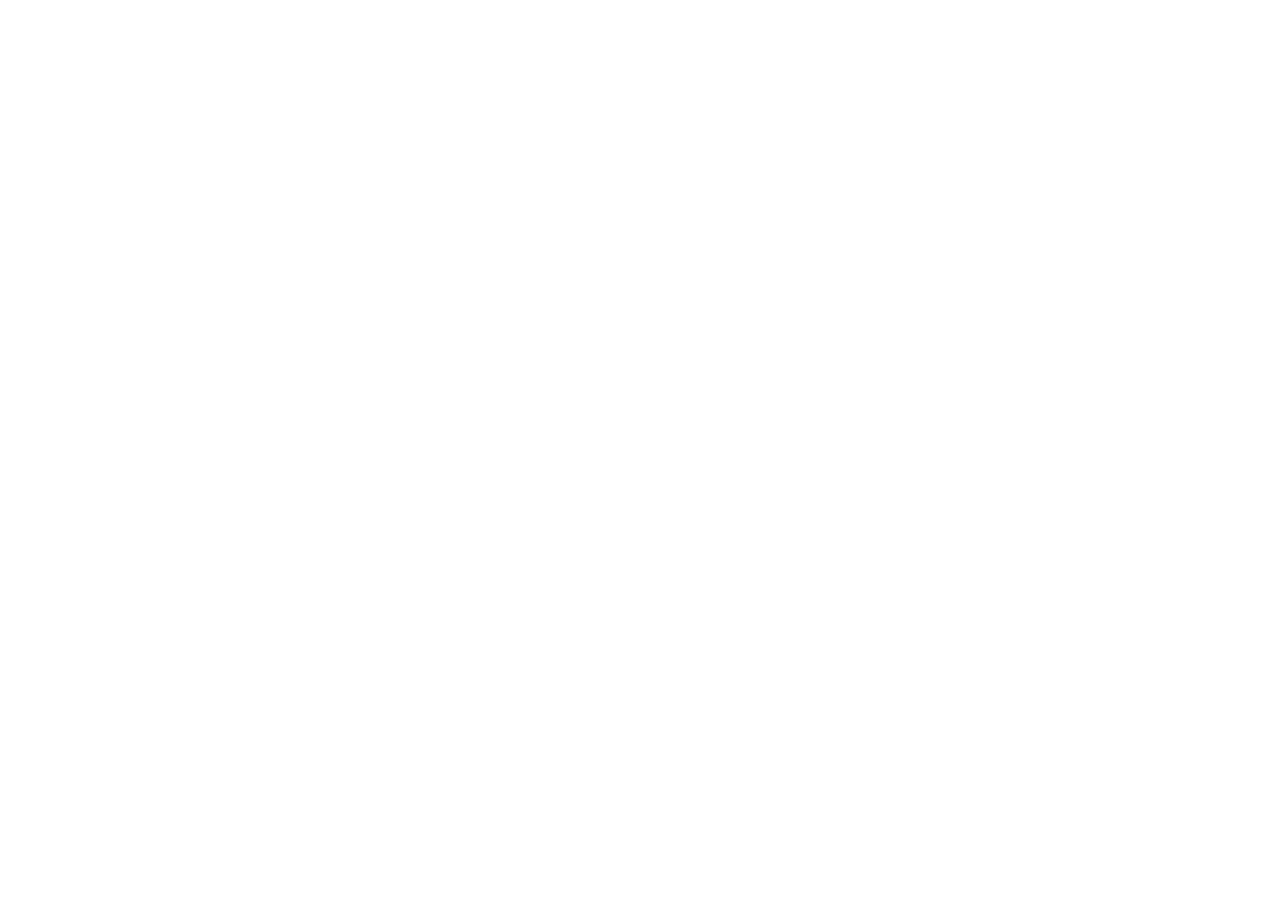
==== index.html @ 9c222b79 "Ajout dossiers" ====
<!doctype html>
<html lang="fr">
    <head>
        <meta charset="utf-8">
        <meta name="Je_Tombe_A_Pique" content="">
        <title>Accueil</title>

        <!-- Bootstrap -->
        <link href="src/bootstrap/bootstrap.css" rel="stylesheet">

        <!-- CSS -->
        <link href="src/css/index.css" rel="stylesheet">
    </head>

    <body>

    </body>

</html>
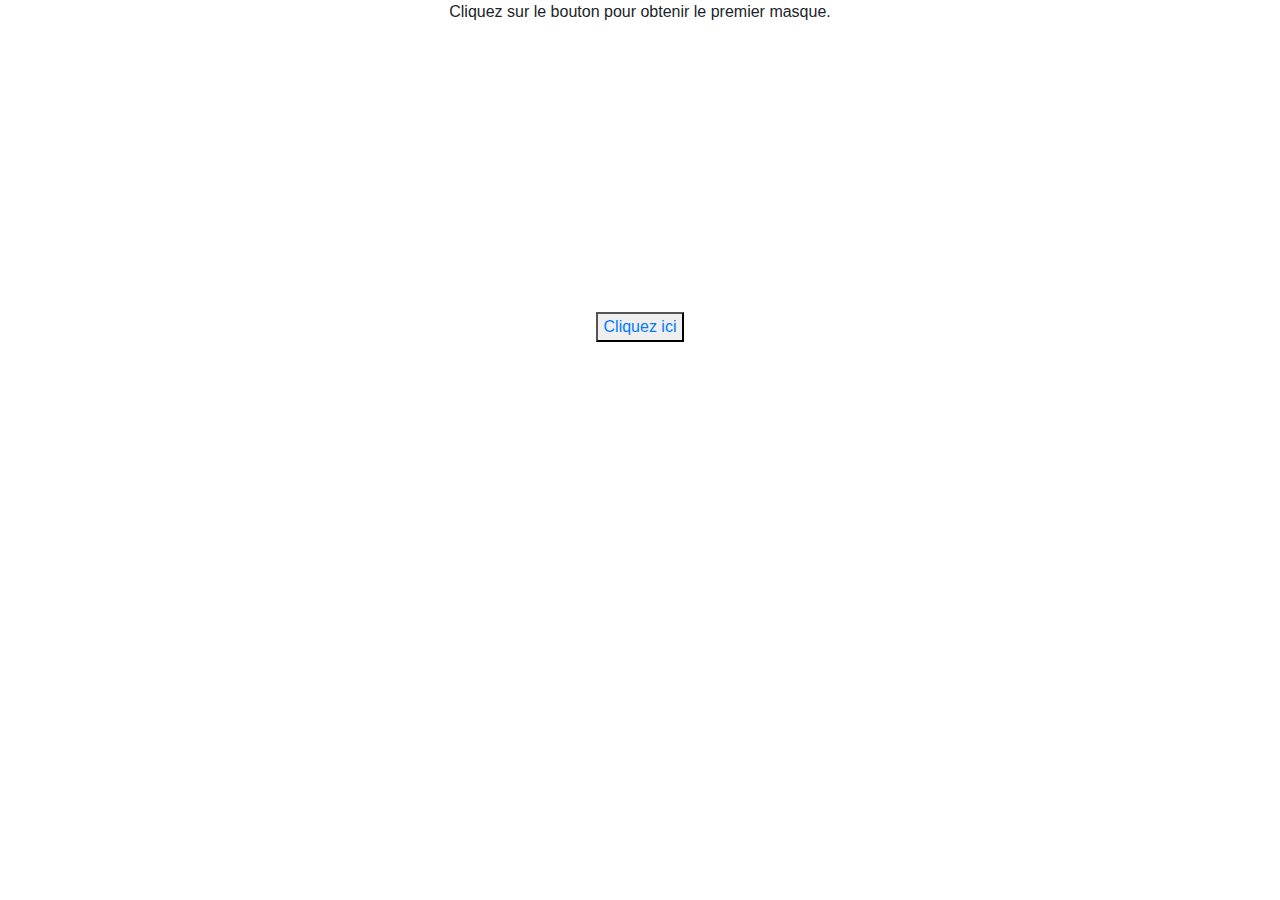
==== commit 91ebd9a0: "Update index.html" ====
--- a/index.html
+++ b/index.html
@@ -1,19 +1,23 @@
-<!doctype html>
-<html lang="fr">
-    <head>
-        <meta charset="utf-8">
-        <meta name="Je_Tombe_A_Pique" content="">
-        <title>Accueil</title>
-
-        <!-- Bootstrap -->
-        <link href="src/bootstrap/bootstrap.css" rel="stylesheet">
-
-        <!-- CSS -->
-        <link href="src/css/index.css" rel="stylesheet">
-    </head>
-
-    <body>
-
-    </body>
-
+<!doctype html>
+<html lang="fr">
+    <head>
+        <meta charset="utf-8">
+        <meta name="Je_Tombe_A_Pique" content="">
+        <title>Enigme 1</title>
+
+        <!-- Bootstrap -->
+        <link href="src/bootstrap/bootstrap.css" rel="stylesheet">
+
+        <!-- CSS -->
+        <link href="src/css/index.css" rel="stylesheet">
+    </head>
+
+    <body>
+	<center>
+		Cliquez sur le bouton pour obtenir le premier masque.<br><br><br><br><br><br><br><br><br><br><br><br><br>
+	
+		<button><a href="2.html">Cliquez ici</a></button>
+	</center>
+		
+    </body>
 </html>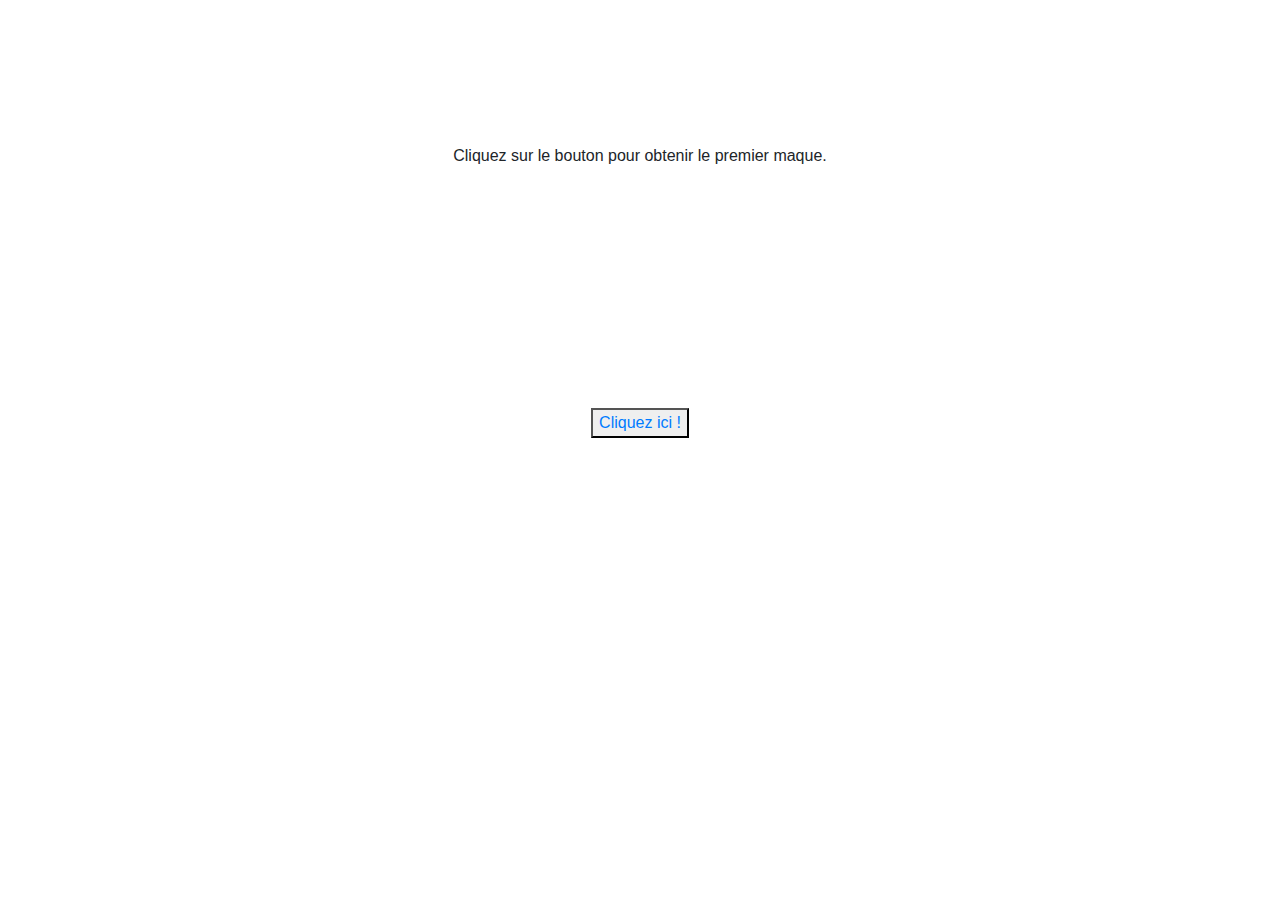
==== commit a30e43e4: "enigme 1" ====
--- a/index.html
+++ b/index.html
@@ -1,23 +1,22 @@
-<!doctype html>
-<html lang="fr">
-    <head>
-        <meta charset="utf-8">
-        <meta name="Je_Tombe_A_Pique" content="">
-        <title>Enigme 1</title>
-
-        <!-- Bootstrap -->
-        <link href="src/bootstrap/bootstrap.css" rel="stylesheet">
-
-        <!-- CSS -->
-        <link href="src/css/index.css" rel="stylesheet">
-    </head>
-
-    <body>
-	<center>
-		Cliquez sur le bouton pour obtenir le premier masque.<br><br><br><br><br><br><br><br><br><br><br><br><br>
-	
-		<button><a href="2.html">Cliquez ici</a></button>
-	</center>
-		
-    </body>
+<!doctype html>
+<html lang="fr">
+    <head>
+        <meta charset="utf-8">
+        <meta name="Je_Tombe_A_Pique" content="">
+        <title>Enigme 1</title>
+
+        <!-- Bootstrap -->
+        <link href="src/bootstrap/bootstrap.css" rel="stylesheet">
+
+        <!-- CSS -->
+        <link href="src/css/index.css" rel="stylesheet">
+    </head>
+
+    <body>
+	<center>
+		<br><br><br><br><br><br>Cliquez sur le bouton pour obtenir le premier maque.<br><br><br><br><br><br><br><br><br><br><br>
+		<button><a href="2.html">Cliquez ici !</a></button>
+	</center>
+    </body>
+
 </html>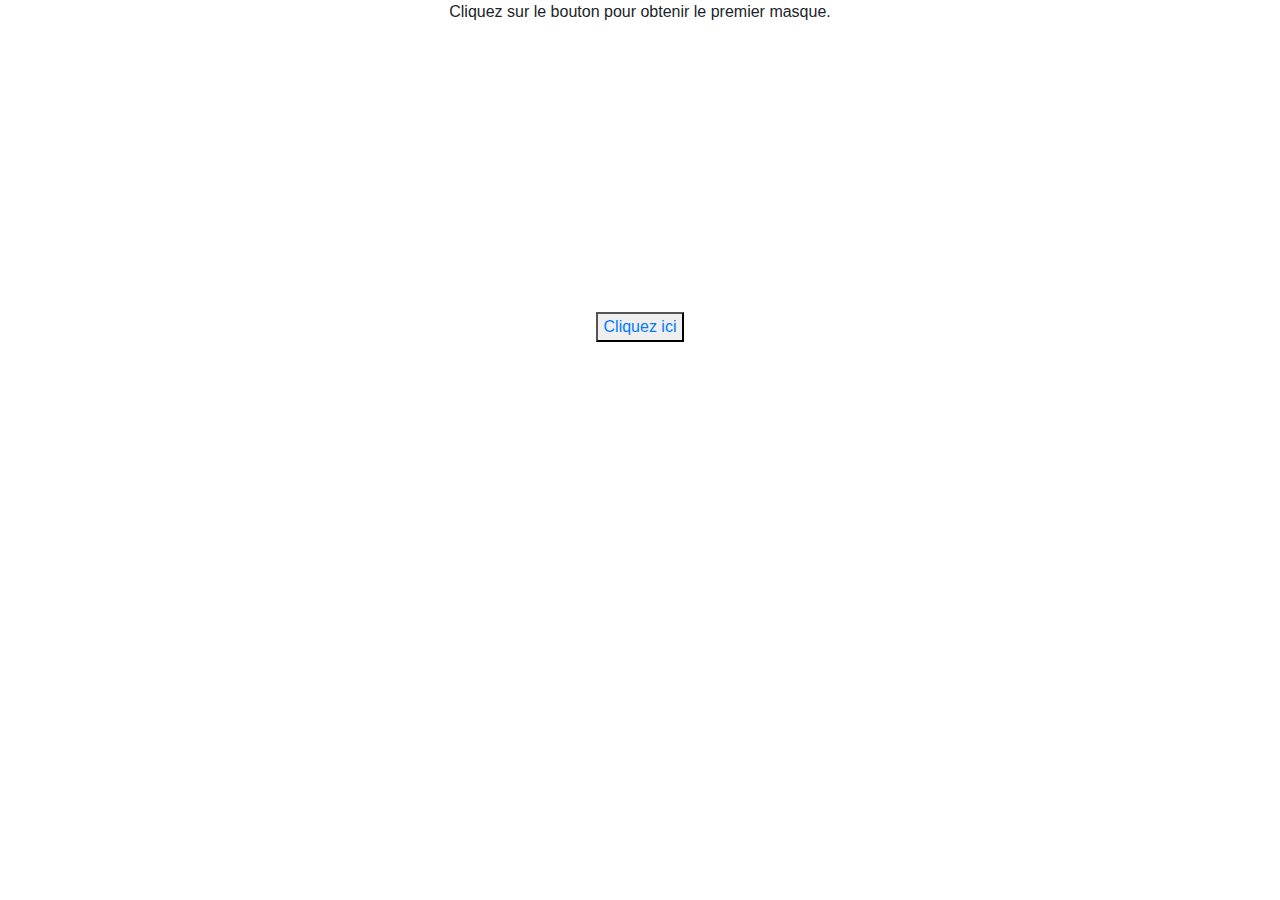
==== commit a88e48c1: "Update index.html" ====
--- a/index.html
+++ b/index.html
@@ -14,9 +14,10 @@
 
     <body>
 	<center>
-		<br><br><br><br><br><br>Cliquez sur le bouton pour obtenir le premier maque.<br><br><br><br><br><br><br><br><br><br><br>
-		<button><a href="2.html">Cliquez ici !</a></button>
+		Cliquez sur le bouton pour obtenir le premier masque.<br><br><br><br><br><br><br><br><br><br><br><br><br>
+	
+		<button><a href="2.html">Cliquez ici</a></button>
 	</center>
+		
     </body>
-
-</html>+</html>
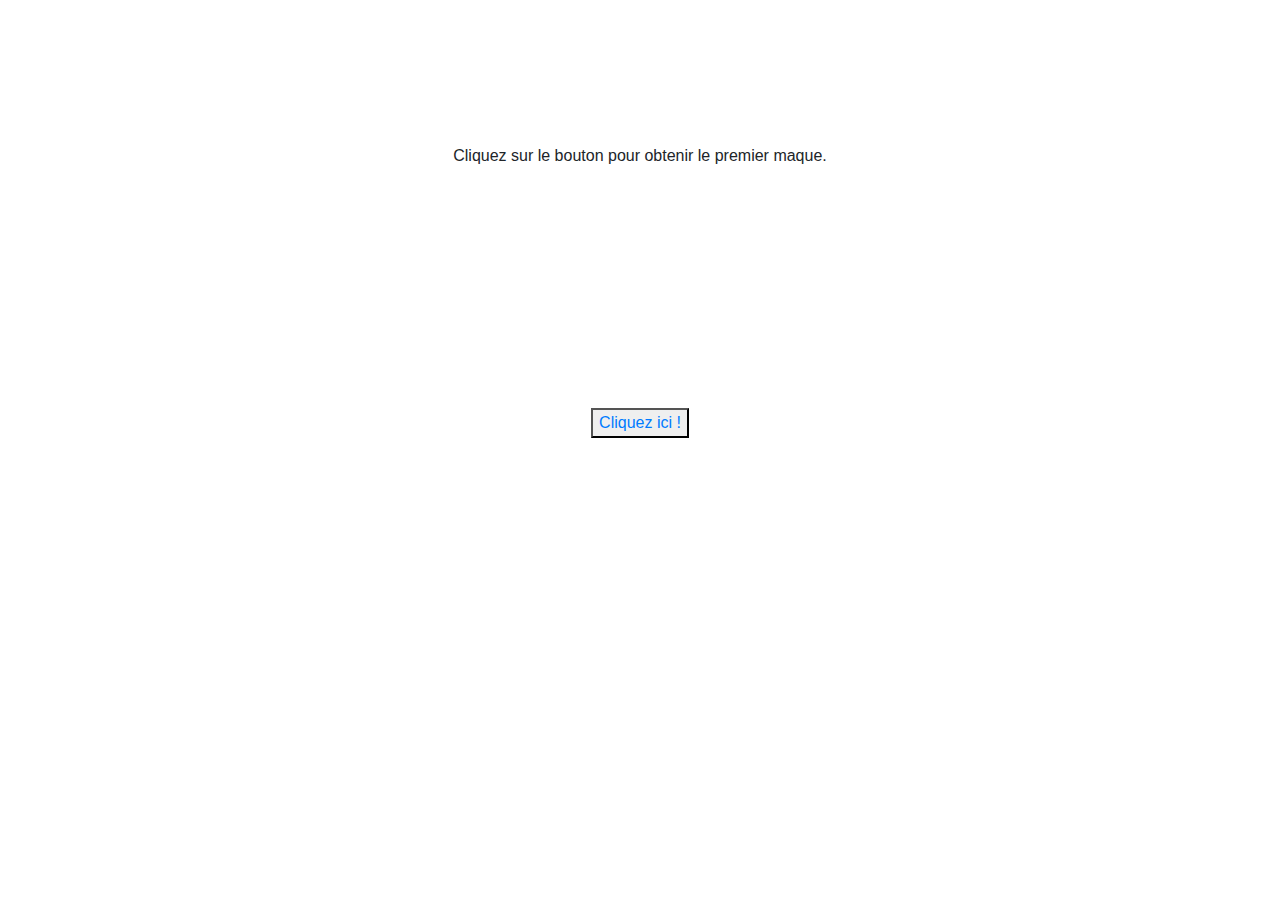
==== commit a05fd97b: "Merge branch 'master' of https://github.com/BocquillonLouis/CalendrierDeL_Avent" ====
--- a/index.html
+++ b/index.html
@@ -14,10 +14,9 @@
 
     <body>
 	<center>
-		Cliquez sur le bouton pour obtenir le premier masque.<br><br><br><br><br><br><br><br><br><br><br><br><br>
-	
-		<button><a href="2.html">Cliquez ici</a></button>
+		<br><br><br><br><br><br>Cliquez sur le bouton pour obtenir le premier maque.<br><br><br><br><br><br><br><br><br><br><br>
+		<button><a href="2.html">Cliquez ici !</a></button>
 	</center>
-		
     </body>
-</html>
+
+</html>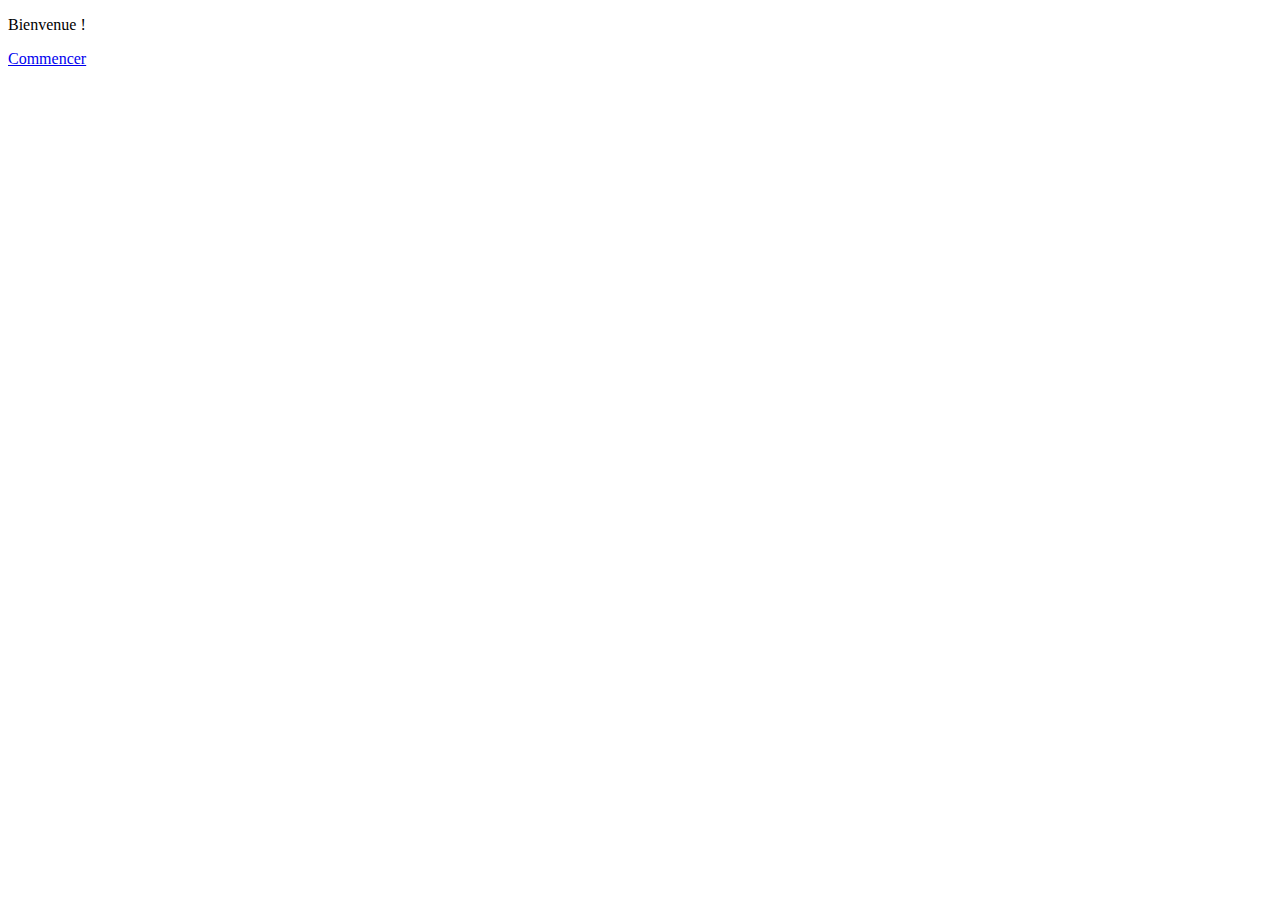
==== commit e7718965: "Ajout index.html pour github pages" ====
--- a/index.html
+++ b/index.html
@@ -3,20 +3,28 @@
     <head>
         <meta charset="utf-8">
         <meta name="Je_Tombe_A_Pique" content="">
-        <title>Enigme 1</title>
+        <title>Accueil</title>
 
         <!-- Bootstrap -->
-        <link href="src/bootstrap/bootstrap.css" rel="stylesheet">
+        <link href="../bootstrap/bootstrap.css" rel="stylesheet">
 
         <!-- CSS -->
-        <link href="src/css/index.css" rel="stylesheet">
+        <link href="../css/2.css" rel="stylesheet">
     </head>
 
     <body>
-	<center>
-		<br><br><br><br><br><br>Cliquez sur le bouton pour obtenir le premier maque.<br><br><br><br><br><br><br><br><br><br><br>
-		<button><a href="2.html">Cliquez ici !</a></button>
-	</center>
+
+        <div class="container d-flex h-100 flex-column">
+
+            <div class="row my-auto text-center" id="part1">
+                <div class="col-md-12">
+
+                    <p class="lead">Bienvenue !</p>
+                    <a class="btn btn-primary" href="index.php">Commencer</a>
+                    
+                </div>
+            </div>
+        </div>
     </body>
 
 </html>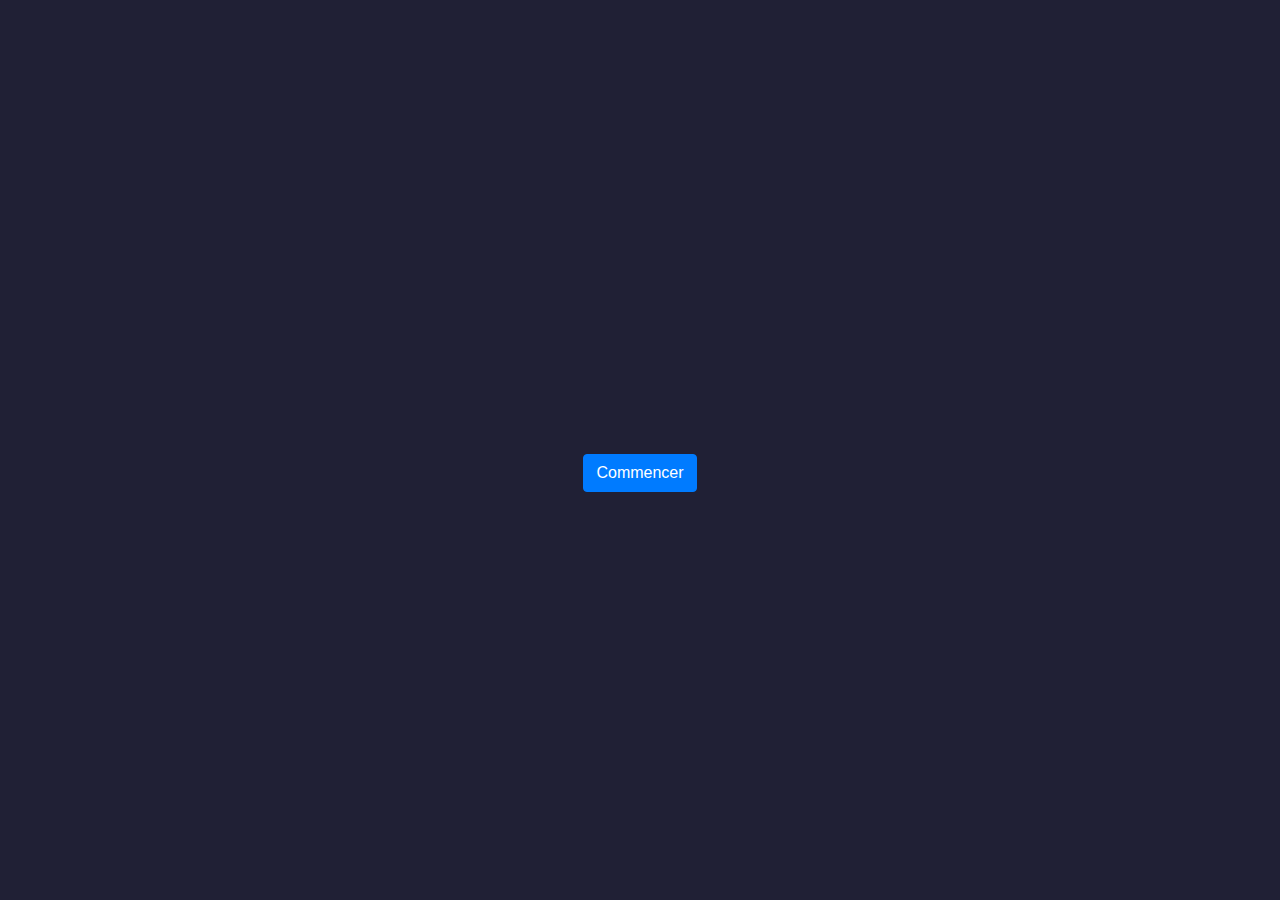
==== commit 6f3fa3ee: "Correction index.html" ====
--- a/index.html
+++ b/index.html
@@ -6,10 +6,10 @@
         <title>Accueil</title>
 
         <!-- Bootstrap -->
-        <link href="../bootstrap/bootstrap.css" rel="stylesheet">
+        <link href="src/bootstrap/bootstrap.css" rel="stylesheet">
 
         <!-- CSS -->
-        <link href="../css/2.css" rel="stylesheet">
+        <link href="src/css/2.css" rel="stylesheet">
     </head>
 
     <body>
--- a/src/css/2.css
+++ b/src/css/2.css
@@ -0,0 +1,14 @@
+html, body {
+	height: 100%;
+	background-color: #202035;
+	color: #202035;
+}
+
+a, a:hover {
+	color: #202035;
+	text-decoration: none;
+}
+
+.trouve {
+	color: white;
+}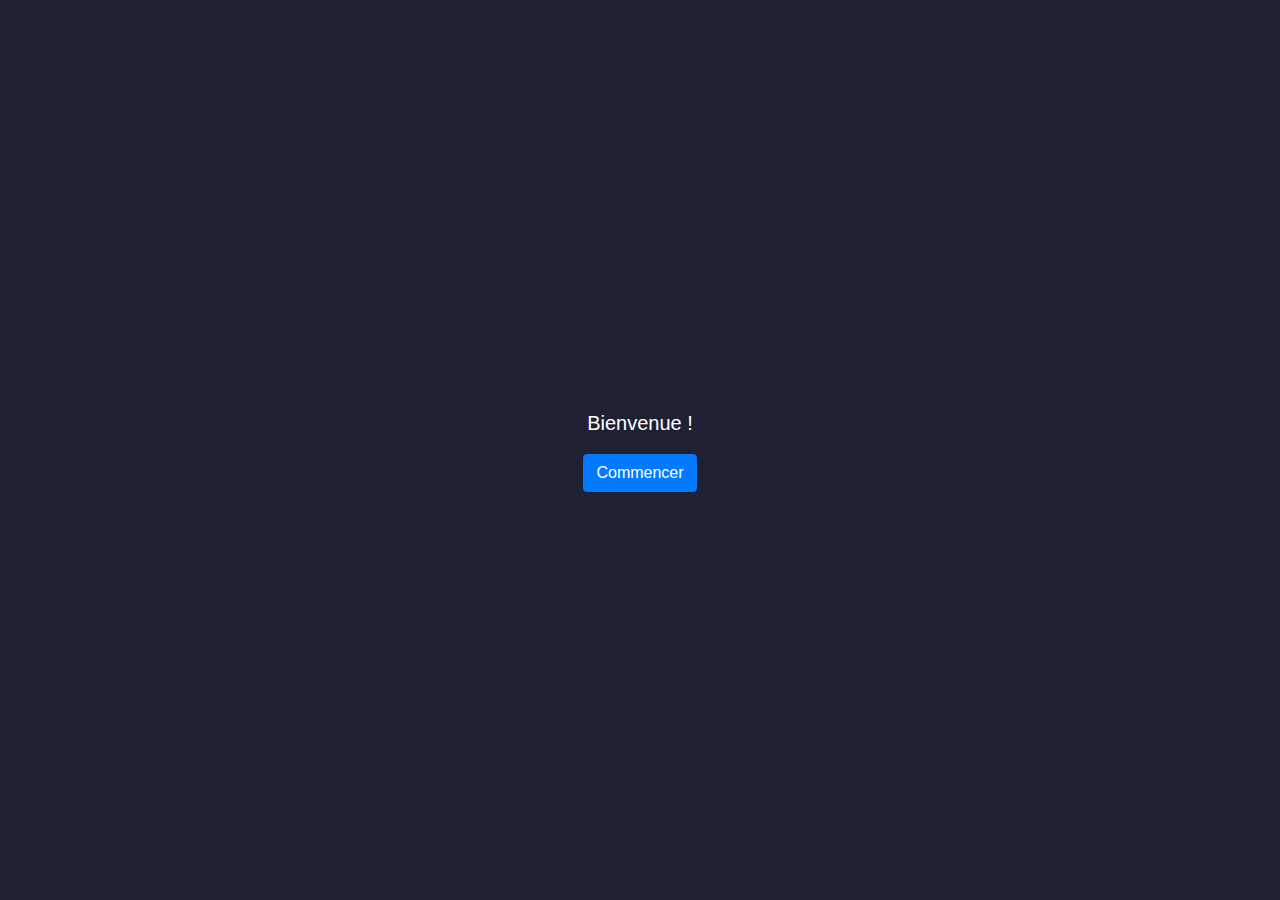
==== commit ab052d31: "Correction index.html" ====
--- a/index.html
+++ b/index.html
@@ -9,7 +9,7 @@
         <link href="src/bootstrap/bootstrap.css" rel="stylesheet">
 
         <!-- CSS -->
-        <link href="src/css/2.css" rel="stylesheet">
+        <link href="src/css/4.css" rel="stylesheet">
     </head>
 
     <body>
--- a/src/css/4.css
+++ b/src/css/4.css
@@ -0,0 +1,10 @@
+html, body {
+	height: 100%;
+	background-color: #202035;
+	color: white;
+}
+
+a, a:hover {
+	text-decoration: none;
+	color: white;
+}